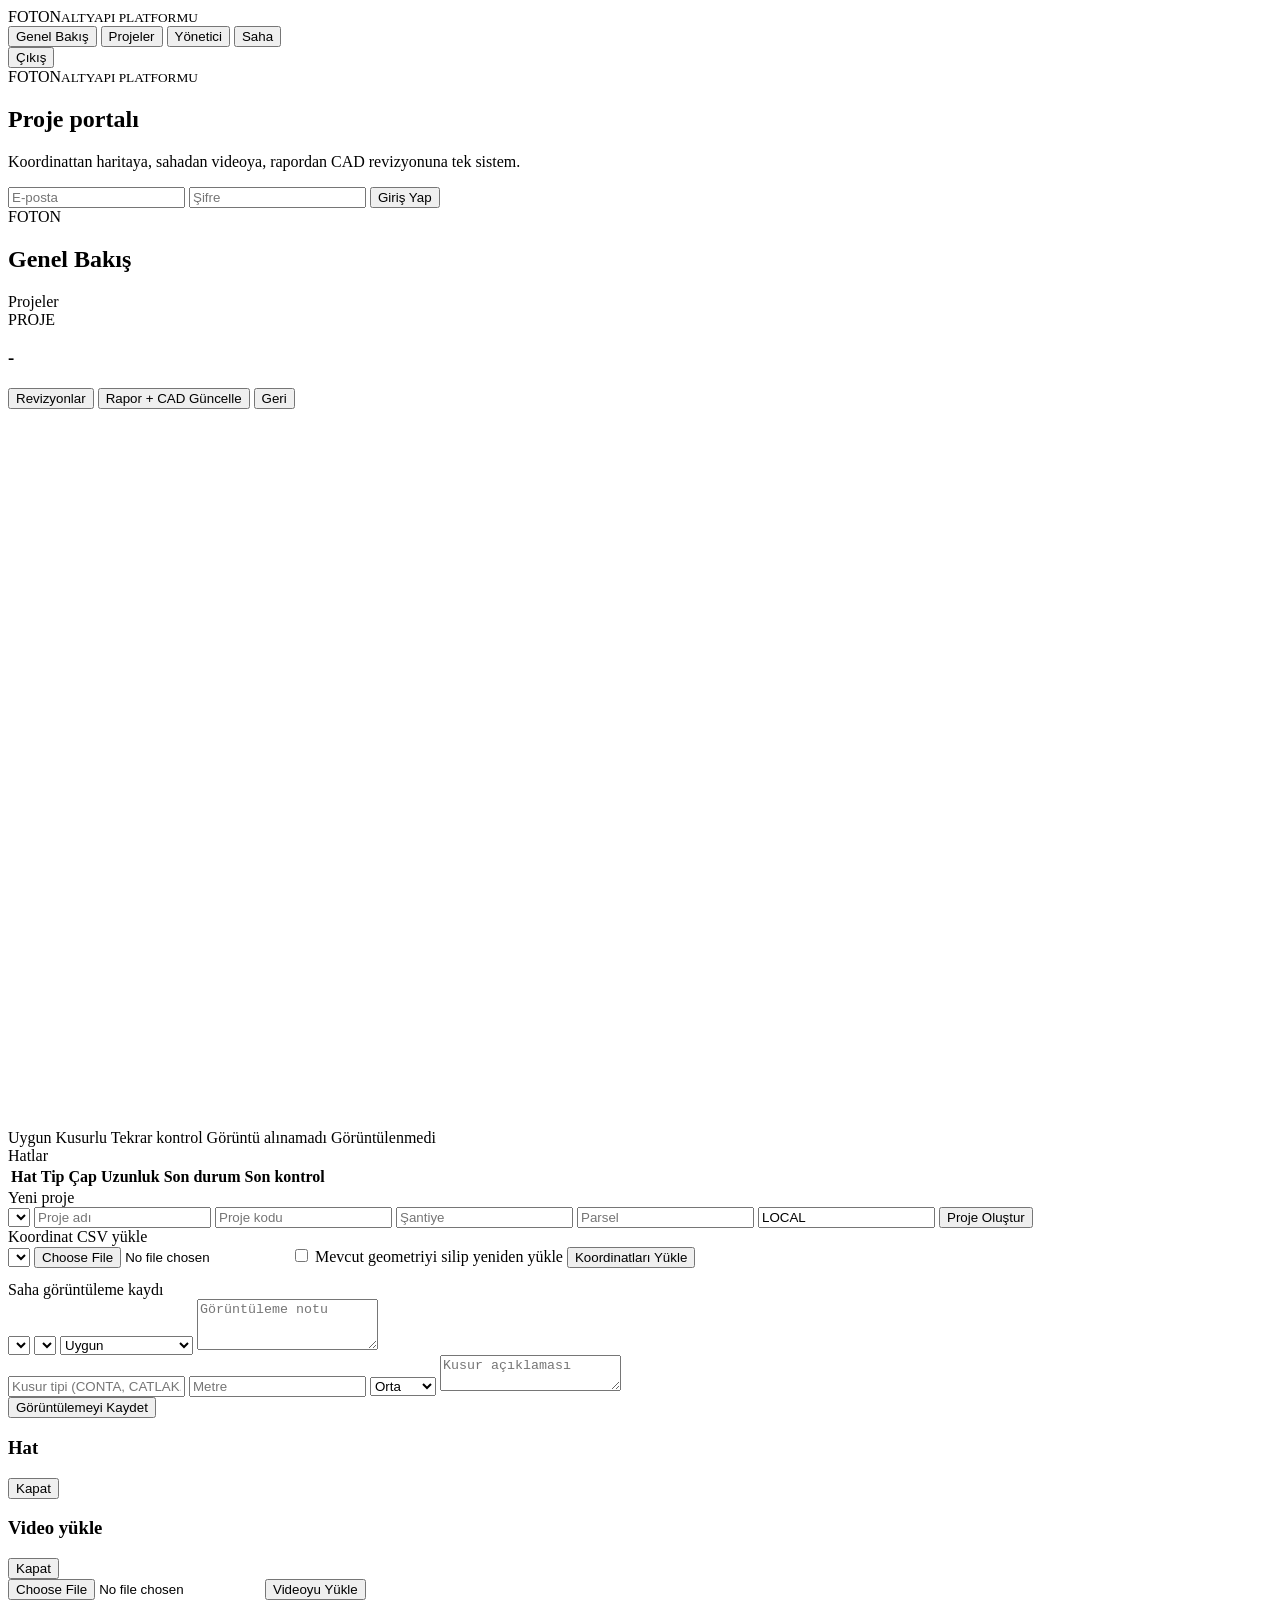
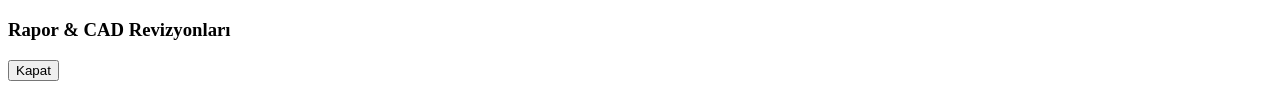
==== app/static/index.html @ ae8be683 "Add files via upload" ====
<!doctype html>
<html lang="tr">
<head>
<meta charset="utf-8">
<meta name="viewport" content="width=device-width,initial-scale=1">
<title>FOTON Altyapı Platformu</title>
<link rel="stylesheet" href="/static/style.css">
</head>
<body>
<div class="shell">
  <aside class="side" id="sidebar">
    <div class="brand"><span class="photon"></span><div>FOTON<small>ALTYAPI PLATFORMU</small></div></div>
    <button onclick="showDashboard()">Genel Bakış</button>
    <button onclick="showProjectList()">Projeler</button>
    <button id="adminBtn" class="hidden" onclick="showAdmin()">Yönetici</button>
    <button id="fieldBtn" class="hidden" onclick="showField()">Saha</button>
    <div class="grow"></div>
    <button onclick="logout()">Çıkış</button>
  </aside>

  <main>
    <section id="loginView" class="login-view">
      <div class="login-card">
        <div class="brand large"><span class="photon"></span><div>FOTON<small>ALTYAPI PLATFORMU</small></div></div>
        <h1>Proje portalı</h1>
        <p>Koordinattan haritaya, sahadan videoya, rapordan CAD revizyonuna tek sistem.</p>
        <input id="email" placeholder="E-posta">
        <input id="password" type="password" placeholder="Şifre">
        <button class="primary" onclick="login()">Giriş Yap</button>
      </div>
    </section>

    <section id="appView" class="hidden">
      <header class="top">
        <div><div class="eyebrow">FOTON</div><h2 id="pageTitle">Genel Bakış</h2></div>
        <div id="userBadge" class="badge"></div>
      </header>

      <section id="dashboardView">
        <div class="stats" id="globalStats"></div>
        <div class="panel">
          <div class="panel-title">Projeler</div>
          <div class="projects" id="projectCards"></div>
        </div>
      </section>

      <section id="projectView" class="hidden">
        <div class="panel">
          <div class="toolbar">
            <div><div class="eyebrow">PROJE</div><h3 id="projectTitle">-</h3></div>
            <div class="actions">
              <button onclick="loadRevisions()">Revizyonlar</button>
              <button id="manualGenerate" class="hidden" onclick="generateRevision()">Rapor + CAD Güncelle</button>
              <button onclick="showDashboard()">Geri</button>
            </div>
          </div>
          <div class="project-stats" id="projectStats"></div>
          <div class="map-wrap"><svg id="mapSvg" viewBox="0 0 1200 680"></svg></div>
          <div class="legend">
            <span><i class="dot ok"></i> Uygun</span>
            <span><i class="dot defect"></i> Kusurlu</span>
            <span><i class="dot recheck"></i> Tekrar kontrol</span>
            <span><i class="dot noimage"></i> Görüntü alınamadı</span>
            <span><i class="dot pending"></i> Görüntülenmedi</span>
          </div>
        </div>
        <div class="panel">
          <div class="panel-title">Hatlar</div>
          <div class="table-scroll">
            <table><thead><tr><th>Hat</th><th>Tip</th><th>Çap</th><th>Uzunluk</th><th>Son durum</th><th>Son kontrol</th><th></th></tr></thead><tbody id="lineTable"></tbody></table>
          </div>
        </div>
      </section>

      <section id="adminView" class="hidden">
        <div class="grid2">
          <div class="panel">
            <div class="panel-title">Yeni proje</div>
            <select id="customerSelect"></select>
            <input id="newProjectName" placeholder="Proje adı">
            <input id="newProjectCode" placeholder="Proje kodu">
            <input id="newProjectSite" placeholder="Şantiye">
            <input id="newProjectParcel" placeholder="Parsel">
            <input id="newProjectCrs" value="LOCAL" placeholder="Koordinat sistemi">
            <button class="primary" onclick="createProject()">Proje Oluştur</button>
            <div id="createMsg" class="muted"></div>
          </div>
          <div class="panel">
            <div class="panel-title">Koordinat CSV yükle</div>
            <select id="importProject"></select>
            <input id="csvFile" type="file" accept=".csv">
            <label class="check"><input id="replaceRows" type="checkbox"> Mevcut geometriyi silip yeniden yükle</label>
            <button class="primary" onclick="uploadCsv()">Koordinatları Yükle</button>
            <pre id="uploadMsg" class="muted"></pre>
          </div>
        </div>
      </section>

      <section id="fieldView" class="hidden">
        <div class="panel">
          <div class="panel-title">Saha görüntüleme kaydı</div>
          <select id="fieldProject" onchange="loadFieldLines()"></select>
          <select id="fieldLine"></select>
          <select id="fieldResult" onchange="toggleDefectFields()">
            <option value="OK">Uygun</option>
            <option value="DEFECT">Kusurlu</option>
            <option value="RECHECK">Tekrar kontrol</option>
            <option value="NO_IMAGE">Görüntü alınamadı</option>
          </select>
          <textarea id="fieldNotes" rows="3" placeholder="Görüntüleme notu"></textarea>
          <div id="defectFields" class="hidden">
            <input id="defectType" placeholder="Kusur tipi (CONTA, CATLAK...)">
            <input id="defectMeter" type="number" step="0.01" placeholder="Metre">
            <select id="defectSeverity">
              <option value="LOW">Düşük</option>
              <option value="MEDIUM" selected>Orta</option>
              <option value="HIGH">Yüksek</option>
            </select>
            <textarea id="defectDesc" rows="2" placeholder="Kusur açıklaması"></textarea>
          </div>
          <button class="primary" onclick="saveInspection()">Görüntülemeyi Kaydet</button>
          <div id="inspectionMsg" class="muted"></div>
        </div>
      </section>
    </section>
  </main>
</div>

<div id="lineModal" class="modal hidden">
  <div class="modal-card">
    <div class="toolbar"><h3 id="modalLineTitle">Hat</h3><button onclick="closeLineModal()">Kapat</button></div>
    <div id="lineHistory"></div>
  </div>
</div>

<div id="videoModal" class="modal hidden">
  <div class="modal-card">
    <div class="toolbar"><h3>Video yükle</h3><button onclick="closeVideoModal()">Kapat</button></div>
    <input id="videoInspectionId" type="hidden">
    <input id="videoFile" type="file" accept="video/*">
    <button class="primary" onclick="uploadVideo()">Videoyu Yükle</button>
    <div id="videoMsg" class="muted"></div>
  </div>
</div>

<div id="revisionModal" class="modal hidden">
  <div class="modal-card wide">
    <div class="toolbar"><h3>Rapor & CAD Revizyonları</h3><button onclick="closeRevisionModal()">Kapat</button></div>
    <div id="revisionList"></div>
  </div>
</div>

<script src="/static/app.js"></script>
</body>
</html>
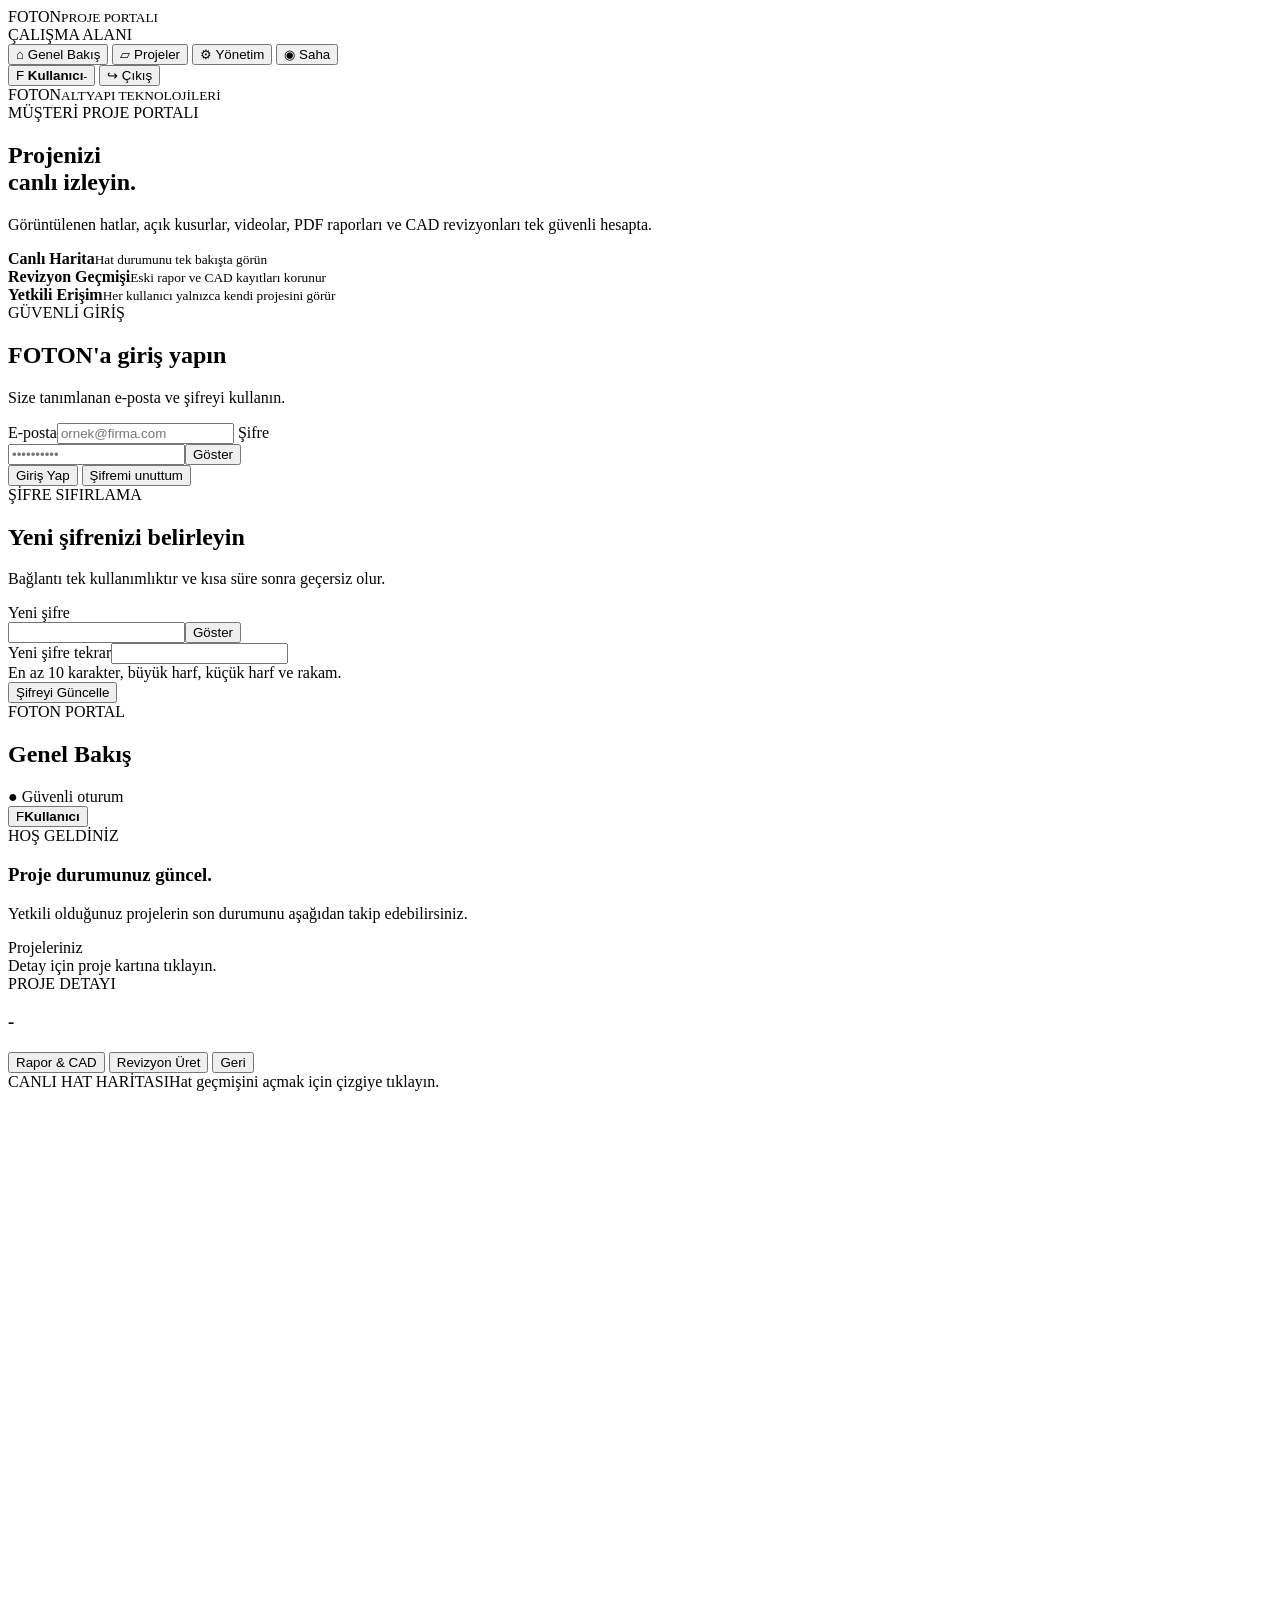
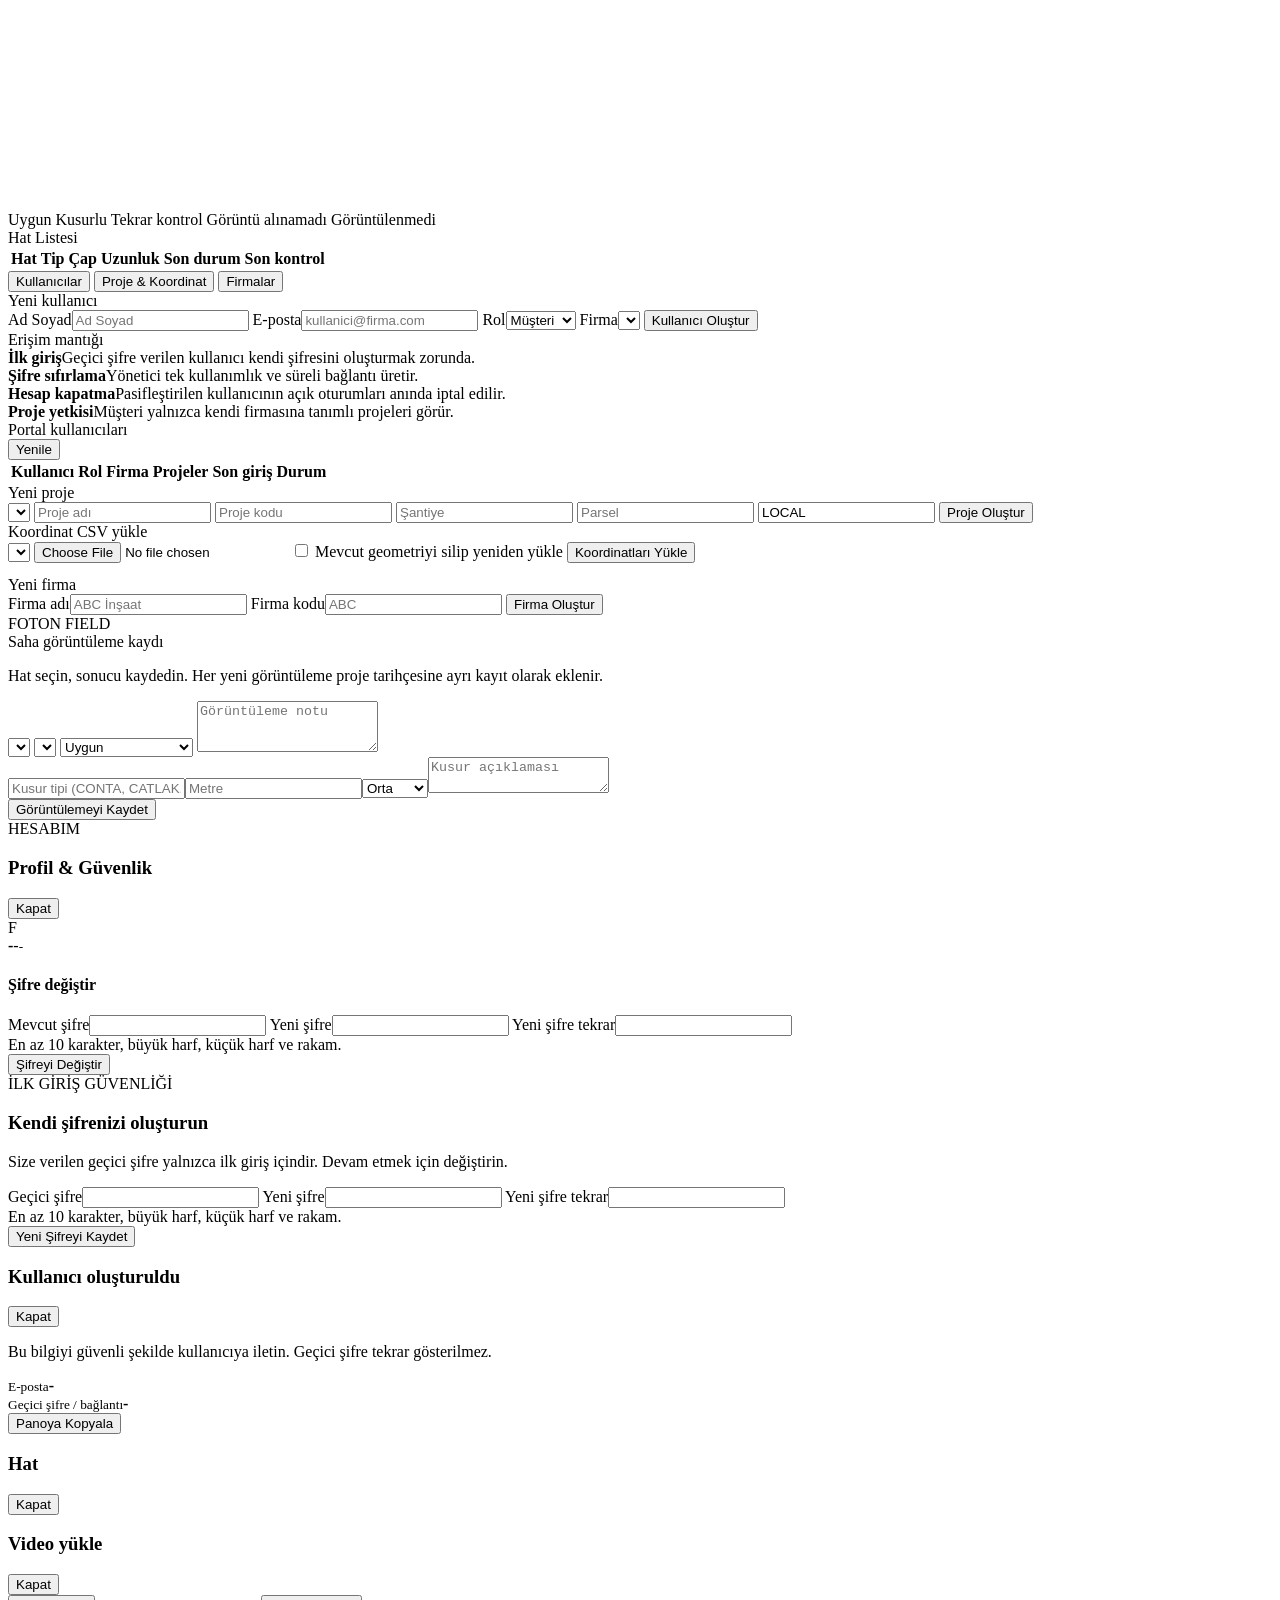
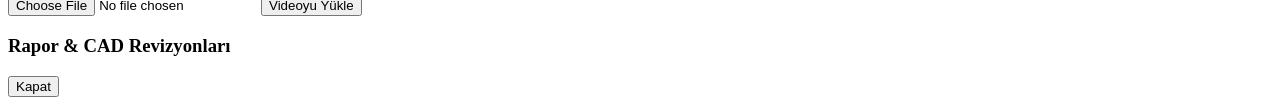
==== commit c2340973: "Add files via upload" ====
--- a/app/static/index.html
+++ b/app/static/index.html
@@ -3,43 +3,83 @@
 <head>
 <meta charset="utf-8">
 <meta name="viewport" content="width=device-width,initial-scale=1">
-<title>FOTON Altyapı Platformu</title>
+<meta name="theme-color" content="#061018">
+<title>FOTON Proje Portalı</title>
 <link rel="stylesheet" href="/static/style.css">
 </head>
 <body>
 <div class="shell">
   <aside class="side" id="sidebar">
-    <div class="brand"><span class="photon"></span><div>FOTON<small>ALTYAPI PLATFORMU</small></div></div>
-    <button onclick="showDashboard()">Genel Bakış</button>
-    <button onclick="showProjectList()">Projeler</button>
-    <button id="adminBtn" class="hidden" onclick="showAdmin()">Yönetici</button>
-    <button id="fieldBtn" class="hidden" onclick="showField()">Saha</button>
+    <div class="brand"><span class="photon"></span><div>FOTON<small>PROJE PORTALI</small></div></div>
+    <div class="nav-label">ÇALIŞMA ALANI</div>
+    <button class="nav-btn active" data-view="dashboard" onclick="showDashboard(this)">⌂ <span>Genel Bakış</span></button>
+    <button class="nav-btn" data-view="dashboard" onclick="showProjectList(this)">▱ <span>Projeler</span></button>
+    <button class="nav-btn hidden" id="adminBtn" data-view="admin" onclick="showAdmin(this)">⚙ <span>Yönetim</span></button>
+    <button class="nav-btn hidden" id="fieldBtn" data-view="field" onclick="showField(this)">◉ <span>Saha</span></button>
     <div class="grow"></div>
-    <button onclick="logout()">Çıkış</button>
+    <button class="profile-btn" onclick="openProfile()">
+      <span class="avatar" id="sideAvatar">F</span>
+      <span><b id="sideName">Kullanıcı</b><small id="sideRole">-</small></span>
+    </button>
+    <button class="nav-btn danger" onclick="logout()">↪ <span>Çıkış</span></button>
   </aside>
 
   <main>
     <section id="loginView" class="login-view">
-      <div class="login-card">
-        <div class="brand large"><span class="photon"></span><div>FOTON<small>ALTYAPI PLATFORMU</small></div></div>
-        <h1>Proje portalı</h1>
-        <p>Koordinattan haritaya, sahadan videoya, rapordan CAD revizyonuna tek sistem.</p>
-        <input id="email" placeholder="E-posta">
-        <input id="password" type="password" placeholder="Şifre">
-        <button class="primary" onclick="login()">Giriş Yap</button>
+      <div class="login-showcase">
+        <div class="brand large"><span class="photon"></span><div>FOTON<small>ALTYAPI TEKNOLOJİLERİ</small></div></div>
+        <div class="login-copy">
+          <div class="eyebrow">MÜŞTERİ PROJE PORTALI</div>
+          <h1>Projenizi<br><span>canlı izleyin.</span></h1>
+          <p>Görüntülenen hatlar, açık kusurlar, videolar, PDF raporları ve CAD revizyonları tek güvenli hesapta.</p>
+          <div class="login-benefits">
+            <div><b>Canlı Harita</b><small>Hat durumunu tek bakışta görün</small></div>
+            <div><b>Revizyon Geçmişi</b><small>Eski rapor ve CAD kayıtları korunur</small></div>
+            <div><b>Yetkili Erişim</b><small>Her kullanıcı yalnızca kendi projesini görür</small></div>
+          </div>
+        </div>
+      </div>
+      <div class="login-panel">
+        <div id="normalLogin">
+          <div class="eyebrow">GÜVENLİ GİRİŞ</div>
+          <h2>FOTON'a giriş yapın</h2>
+          <p class="muted">Size tanımlanan e-posta ve şifreyi kullanın.</p>
+          <label>E-posta<input id="email" autocomplete="username" placeholder="ornek@firma.com"></label>
+          <label>Şifre<div class="password-wrap"><input id="password" type="password" autocomplete="current-password" placeholder="••••••••••"><button type="button" onclick="togglePassword('password',this)">Göster</button></div></label>
+          <button class="primary full" onclick="login()">Giriş Yap</button>
+          <button class="link-btn" onclick="forgotInfo()">Şifremi unuttum</button>
+          <div id="loginMsg" class="form-msg"></div>
+        </div>
+        <div id="resetLogin" class="hidden">
+          <div class="eyebrow">ŞİFRE SIFIRLAMA</div>
+          <h2>Yeni şifrenizi belirleyin</h2>
+          <p class="muted">Bağlantı tek kullanımlıktır ve kısa süre sonra geçersiz olur.</p>
+          <label>Yeni şifre<div class="password-wrap"><input id="resetPassword" type="password"><button type="button" onclick="togglePassword('resetPassword',this)">Göster</button></div></label>
+          <label>Yeni şifre tekrar<input id="resetPassword2" type="password"></label>
+          <div class="password-rules">En az 10 karakter, büyük harf, küçük harf ve rakam.</div>
+          <button class="primary full" onclick="completeReset()">Şifreyi Güncelle</button>
+          <div id="resetMsg" class="form-msg"></div>
+        </div>
       </div>
     </section>
 
     <section id="appView" class="hidden">
       <header class="top">
-        <div><div class="eyebrow">FOTON</div><h2 id="pageTitle">Genel Bakış</h2></div>
-        <div id="userBadge" class="badge"></div>
+        <div><div class="eyebrow" id="pageEyebrow">FOTON PORTAL</div><h2 id="pageTitle">Genel Bakış</h2></div>
+        <div class="top-actions">
+          <div class="secure-pill">● Güvenli oturum</div>
+          <button class="top-profile" onclick="openProfile()"><span id="topInitial">F</span><b id="topName">Kullanıcı</b></button>
+        </div>
       </header>
 
       <section id="dashboardView">
+        <div class="welcome-card">
+          <div><div class="eyebrow">HOŞ GELDİNİZ</div><h3 id="welcomeName">Proje durumunuz güncel.</h3><p id="welcomeText">Yetkili olduğunuz projelerin son durumunu aşağıdan takip edebilirsiniz.</p></div>
+          <div class="welcome-orb"><span></span></div>
+        </div>
         <div class="stats" id="globalStats"></div>
         <div class="panel">
-          <div class="panel-title">Projeler</div>
+          <div class="panel-head"><div><div class="panel-title">Projeleriniz</div><div class="muted">Detay için proje kartına tıklayın.</div></div><span id="projectCountBadge" class="badge"></span></div>
           <div class="projects" id="projectCards"></div>
         </div>
       </section>
@@ -47,15 +87,18 @@
       <section id="projectView" class="hidden">
         <div class="panel">
           <div class="toolbar">
-            <div><div class="eyebrow">PROJE</div><h3 id="projectTitle">-</h3></div>
+            <div><div class="eyebrow">PROJE DETAYI</div><h3 id="projectTitle">-</h3><div id="projectMeta" class="muted"></div></div>
             <div class="actions">
-              <button onclick="loadRevisions()">Revizyonlar</button>
-              <button id="manualGenerate" class="hidden" onclick="generateRevision()">Rapor + CAD Güncelle</button>
+              <button onclick="loadRevisions()">Rapor & CAD</button>
+              <button id="manualGenerate" class="hidden" onclick="generateRevision()">Revizyon Üret</button>
               <button onclick="showDashboard()">Geri</button>
             </div>
           </div>
           <div class="project-stats" id="projectStats"></div>
-          <div class="map-wrap"><svg id="mapSvg" viewBox="0 0 1200 680"></svg></div>
+          <div class="map-wrap">
+            <div class="map-toolbar"><span>CANLI HAT HARİTASI</span><span class="muted">Hat geçmişini açmak için çizgiye tıklayın.</span></div>
+            <svg id="mapSvg" viewBox="0 0 1200 680"></svg>
+          </div>
           <div class="legend">
             <span><i class="dot ok"></i> Uygun</span>
             <span><i class="dot defect"></i> Kusurlu</span>
@@ -65,7 +108,7 @@
           </div>
         </div>
         <div class="panel">
-          <div class="panel-title">Hatlar</div>
+          <div class="panel-title">Hat Listesi</div>
           <div class="table-scroll">
             <table><thead><tr><th>Hat</th><th>Tip</th><th>Çap</th><th>Uzunluk</th><th>Son durum</th><th>Son kontrol</th><th></th></tr></thead><tbody id="lineTable"></tbody></table>
           </div>
@@ -73,83 +116,134 @@
       </section>
 
       <section id="adminView" class="hidden">
-        <div class="grid2">
+        <div class="admin-tabs">
+          <button class="active" onclick="adminTab('users',this)">Kullanıcılar</button>
+          <button onclick="adminTab('projects',this)">Proje & Koordinat</button>
+          <button onclick="adminTab('customers',this)">Firmalar</button>
+        </div>
+
+        <div id="adminUsersTab">
+          <div class="grid2">
+            <div class="panel">
+              <div class="panel-title">Yeni kullanıcı</div>
+              <label>Ad Soyad<input id="newUserName" placeholder="Ad Soyad"></label>
+              <label>E-posta<input id="newUserEmail" type="email" placeholder="kullanici@firma.com"></label>
+              <label>Rol<select id="newUserRole" onchange="toggleCustomerUserFields()"><option value="customer">Müşteri</option><option value="field">Saha</option><option value="admin">Yönetici</option></select></label>
+              <label id="newUserCustomerWrap">Firma<select id="newUserCustomer"></select></label>
+              <button class="primary" onclick="createPortalUser()">Kullanıcı Oluştur</button>
+              <div id="newUserMsg" class="form-msg"></div>
+            </div>
+            <div class="panel">
+              <div class="panel-title">Erişim mantığı</div>
+              <div class="security-list">
+                <div><b>İlk giriş</b><span>Geçici şifre verilen kullanıcı kendi şifresini oluşturmak zorunda.</span></div>
+                <div><b>Şifre sıfırlama</b><span>Yönetici tek kullanımlık ve süreli bağlantı üretir.</span></div>
+                <div><b>Hesap kapatma</b><span>Pasifleştirilen kullanıcının açık oturumları anında iptal edilir.</span></div>
+                <div><b>Proje yetkisi</b><span>Müşteri yalnızca kendi firmasına tanımlı projeleri görür.</span></div>
+              </div>
+            </div>
+          </div>
           <div class="panel">
-            <div class="panel-title">Yeni proje</div>
-            <select id="customerSelect"></select>
-            <input id="newProjectName" placeholder="Proje adı">
-            <input id="newProjectCode" placeholder="Proje kodu">
-            <input id="newProjectSite" placeholder="Şantiye">
-            <input id="newProjectParcel" placeholder="Parsel">
-            <input id="newProjectCrs" value="LOCAL" placeholder="Koordinat sistemi">
-            <button class="primary" onclick="createProject()">Proje Oluştur</button>
-            <div id="createMsg" class="muted"></div>
-          </div>
-          <div class="panel">
-            <div class="panel-title">Koordinat CSV yükle</div>
-            <select id="importProject"></select>
-            <input id="csvFile" type="file" accept=".csv">
-            <label class="check"><input id="replaceRows" type="checkbox"> Mevcut geometriyi silip yeniden yükle</label>
-            <button class="primary" onclick="uploadCsv()">Koordinatları Yükle</button>
-            <pre id="uploadMsg" class="muted"></pre>
+            <div class="panel-head"><div class="panel-title">Portal kullanıcıları</div><button onclick="loadAdminUsers()">Yenile</button></div>
+            <div class="table-scroll"><table><thead><tr><th>Kullanıcı</th><th>Rol</th><th>Firma</th><th>Projeler</th><th>Son giriş</th><th>Durum</th><th></th></tr></thead><tbody id="usersTable"></tbody></table></div>
+          </div>
+        </div>
+
+        <div id="adminProjectsTab" class="hidden">
+          <div class="grid2">
+            <div class="panel">
+              <div class="panel-title">Yeni proje</div>
+              <select id="customerSelect"></select>
+              <input id="newProjectName" placeholder="Proje adı">
+              <input id="newProjectCode" placeholder="Proje kodu">
+              <input id="newProjectSite" placeholder="Şantiye">
+              <input id="newProjectParcel" placeholder="Parsel">
+              <input id="newProjectCrs" value="LOCAL" placeholder="Koordinat sistemi">
+              <button class="primary" onclick="createProject()">Proje Oluştur</button>
+              <div id="createMsg" class="form-msg"></div>
+            </div>
+            <div class="panel">
+              <div class="panel-title">Koordinat CSV yükle</div>
+              <select id="importProject"></select>
+              <input id="csvFile" type="file" accept=".csv">
+              <label class="check"><input id="replaceRows" type="checkbox"> Mevcut geometriyi silip yeniden yükle</label>
+              <button class="primary" onclick="uploadCsv()">Koordinatları Yükle</button>
+              <pre id="uploadMsg" class="muted"></pre>
+            </div>
+          </div>
+        </div>
+
+        <div id="adminCustomersTab" class="hidden">
+          <div class="panel narrow">
+            <div class="panel-title">Yeni firma</div>
+            <label>Firma adı<input id="newCustomerName" placeholder="ABC İnşaat"></label>
+            <label>Firma kodu<input id="newCustomerCode" placeholder="ABC"></label>
+            <button class="primary" onclick="createCustomer()">Firma Oluştur</button>
+            <div id="customerMsg" class="form-msg"></div>
           </div>
         </div>
       </section>
 
       <section id="fieldView" class="hidden">
-        <div class="panel">
-          <div class="panel-title">Saha görüntüleme kaydı</div>
+        <div class="panel field-panel">
+          <div class="eyebrow">FOTON FIELD</div><div class="panel-title">Saha görüntüleme kaydı</div>
+          <p class="muted">Hat seçin, sonucu kaydedin. Her yeni görüntüleme proje tarihçesine ayrı kayıt olarak eklenir.</p>
           <select id="fieldProject" onchange="loadFieldLines()"></select>
           <select id="fieldLine"></select>
-          <select id="fieldResult" onchange="toggleDefectFields()">
-            <option value="OK">Uygun</option>
-            <option value="DEFECT">Kusurlu</option>
-            <option value="RECHECK">Tekrar kontrol</option>
-            <option value="NO_IMAGE">Görüntü alınamadı</option>
-          </select>
+          <select id="fieldResult" onchange="toggleDefectFields()"><option value="OK">Uygun</option><option value="DEFECT">Kusurlu</option><option value="RECHECK">Tekrar kontrol</option><option value="NO_IMAGE">Görüntü alınamadı</option></select>
           <textarea id="fieldNotes" rows="3" placeholder="Görüntüleme notu"></textarea>
-          <div id="defectFields" class="hidden">
-            <input id="defectType" placeholder="Kusur tipi (CONTA, CATLAK...)">
-            <input id="defectMeter" type="number" step="0.01" placeholder="Metre">
-            <select id="defectSeverity">
-              <option value="LOW">Düşük</option>
-              <option value="MEDIUM" selected>Orta</option>
-              <option value="HIGH">Yüksek</option>
-            </select>
-            <textarea id="defectDesc" rows="2" placeholder="Kusur açıklaması"></textarea>
-          </div>
+          <div id="defectFields" class="hidden"><input id="defectType" placeholder="Kusur tipi (CONTA, CATLAK...)"><input id="defectMeter" type="number" step="0.01" placeholder="Metre"><select id="defectSeverity"><option value="LOW">Düşük</option><option value="MEDIUM" selected>Orta</option><option value="HIGH">Yüksek</option></select><textarea id="defectDesc" rows="2" placeholder="Kusur açıklaması"></textarea></div>
           <button class="primary" onclick="saveInspection()">Görüntülemeyi Kaydet</button>
-          <div id="inspectionMsg" class="muted"></div>
+          <div id="inspectionMsg" class="form-msg"></div>
         </div>
       </section>
     </section>
   </main>
 </div>
 
-<div id="lineModal" class="modal hidden">
-  <div class="modal-card">
-    <div class="toolbar"><h3 id="modalLineTitle">Hat</h3><button onclick="closeLineModal()">Kapat</button></div>
-    <div id="lineHistory"></div>
+<div id="profileModal" class="modal hidden">
+  <div class="modal-card profile-card">
+    <div class="toolbar"><div><div class="eyebrow">HESABIM</div><h3>Profil & Güvenlik</h3></div><button onclick="closeProfile()">Kapat</button></div>
+    <div class="profile-summary"><span class="avatar large-avatar" id="profileAvatar">F</span><div><b id="profileName">-</b><span id="profileEmail">-</span><small id="profileRole">-</small></div></div>
+    <div class="divider"></div>
+    <h4>Şifre değiştir</h4>
+    <label>Mevcut şifre<input id="currentPassword" type="password"></label>
+    <label>Yeni şifre<input id="newPassword" type="password"></label>
+    <label>Yeni şifre tekrar<input id="newPassword2" type="password"></label>
+    <div class="password-rules">En az 10 karakter, büyük harf, küçük harf ve rakam.</div>
+    <button class="primary" onclick="changePassword()">Şifreyi Değiştir</button>
+    <div id="profileMsg" class="form-msg"></div>
   </div>
 </div>
 
-<div id="videoModal" class="modal hidden">
-  <div class="modal-card">
-    <div class="toolbar"><h3>Video yükle</h3><button onclick="closeVideoModal()">Kapat</button></div>
-    <input id="videoInspectionId" type="hidden">
-    <input id="videoFile" type="file" accept="video/*">
-    <button class="primary" onclick="uploadVideo()">Videoyu Yükle</button>
-    <div id="videoMsg" class="muted"></div>
+<div id="forcePasswordModal" class="modal hidden locked-modal">
+  <div class="modal-card profile-card">
+    <div class="eyebrow">İLK GİRİŞ GÜVENLİĞİ</div><h3>Kendi şifrenizi oluşturun</h3>
+    <p class="muted">Size verilen geçici şifre yalnızca ilk giriş içindir. Devam etmek için değiştirin.</p>
+    <label>Geçici şifre<input id="forceCurrentPassword" type="password"></label>
+    <label>Yeni şifre<input id="forceNewPassword" type="password"></label>
+    <label>Yeni şifre tekrar<input id="forceNewPassword2" type="password"></label>
+    <div class="password-rules">En az 10 karakter, büyük harf, küçük harf ve rakam.</div>
+    <button class="primary full" onclick="forceChangePassword()">Yeni Şifreyi Kaydet</button>
+    <div id="forcePasswordMsg" class="form-msg"></div>
   </div>
 </div>
 
-<div id="revisionModal" class="modal hidden">
-  <div class="modal-card wide">
-    <div class="toolbar"><h3>Rapor & CAD Revizyonları</h3><button onclick="closeRevisionModal()">Kapat</button></div>
-    <div id="revisionList"></div>
+<div id="credentialModal" class="modal hidden">
+  <div class="modal-card profile-card">
+    <div class="toolbar"><h3 id="credentialTitle">Kullanıcı oluşturuldu</h3><button onclick="closeCredentialModal()">Kapat</button></div>
+    <p class="muted">Bu bilgiyi güvenli şekilde kullanıcıya iletin. Geçici şifre tekrar gösterilmez.</p>
+    <div class="credential-box"><small>E-posta</small><b id="credentialEmail">-</b></div>
+    <div class="credential-box"><small>Geçici şifre / bağlantı</small><b id="credentialSecret">-</b></div>
+    <button class="primary full" onclick="copyCredential()">Panoya Kopyala</button>
   </div>
 </div>
 
+<div id="lineModal" class="modal hidden"><div class="modal-card"><div class="toolbar"><h3 id="modalLineTitle">Hat</h3><button onclick="closeLineModal()">Kapat</button></div><div id="lineHistory"></div></div></div>
+<div id="videoModal" class="modal hidden"><div class="modal-card"><div class="toolbar"><h3>Video yükle</h3><button onclick="closeVideoModal()">Kapat</button></div><input id="videoInspectionId" type="hidden"><input id="videoFile" type="file" accept="video/*"><button class="primary" onclick="uploadVideo()">Videoyu Yükle</button><div id="videoMsg" class="form-msg"></div></div></div>
+<div id="revisionModal" class="modal hidden"><div class="modal-card wide"><div class="toolbar"><h3>Rapor & CAD Revizyonları</h3><button onclick="closeRevisionModal()">Kapat</button></div><div id="revisionList"></div></div></div>
+
+<div id="toast" class="toast"></div>
 <script src="/static/app.js"></script>
 </body>
 </html>
